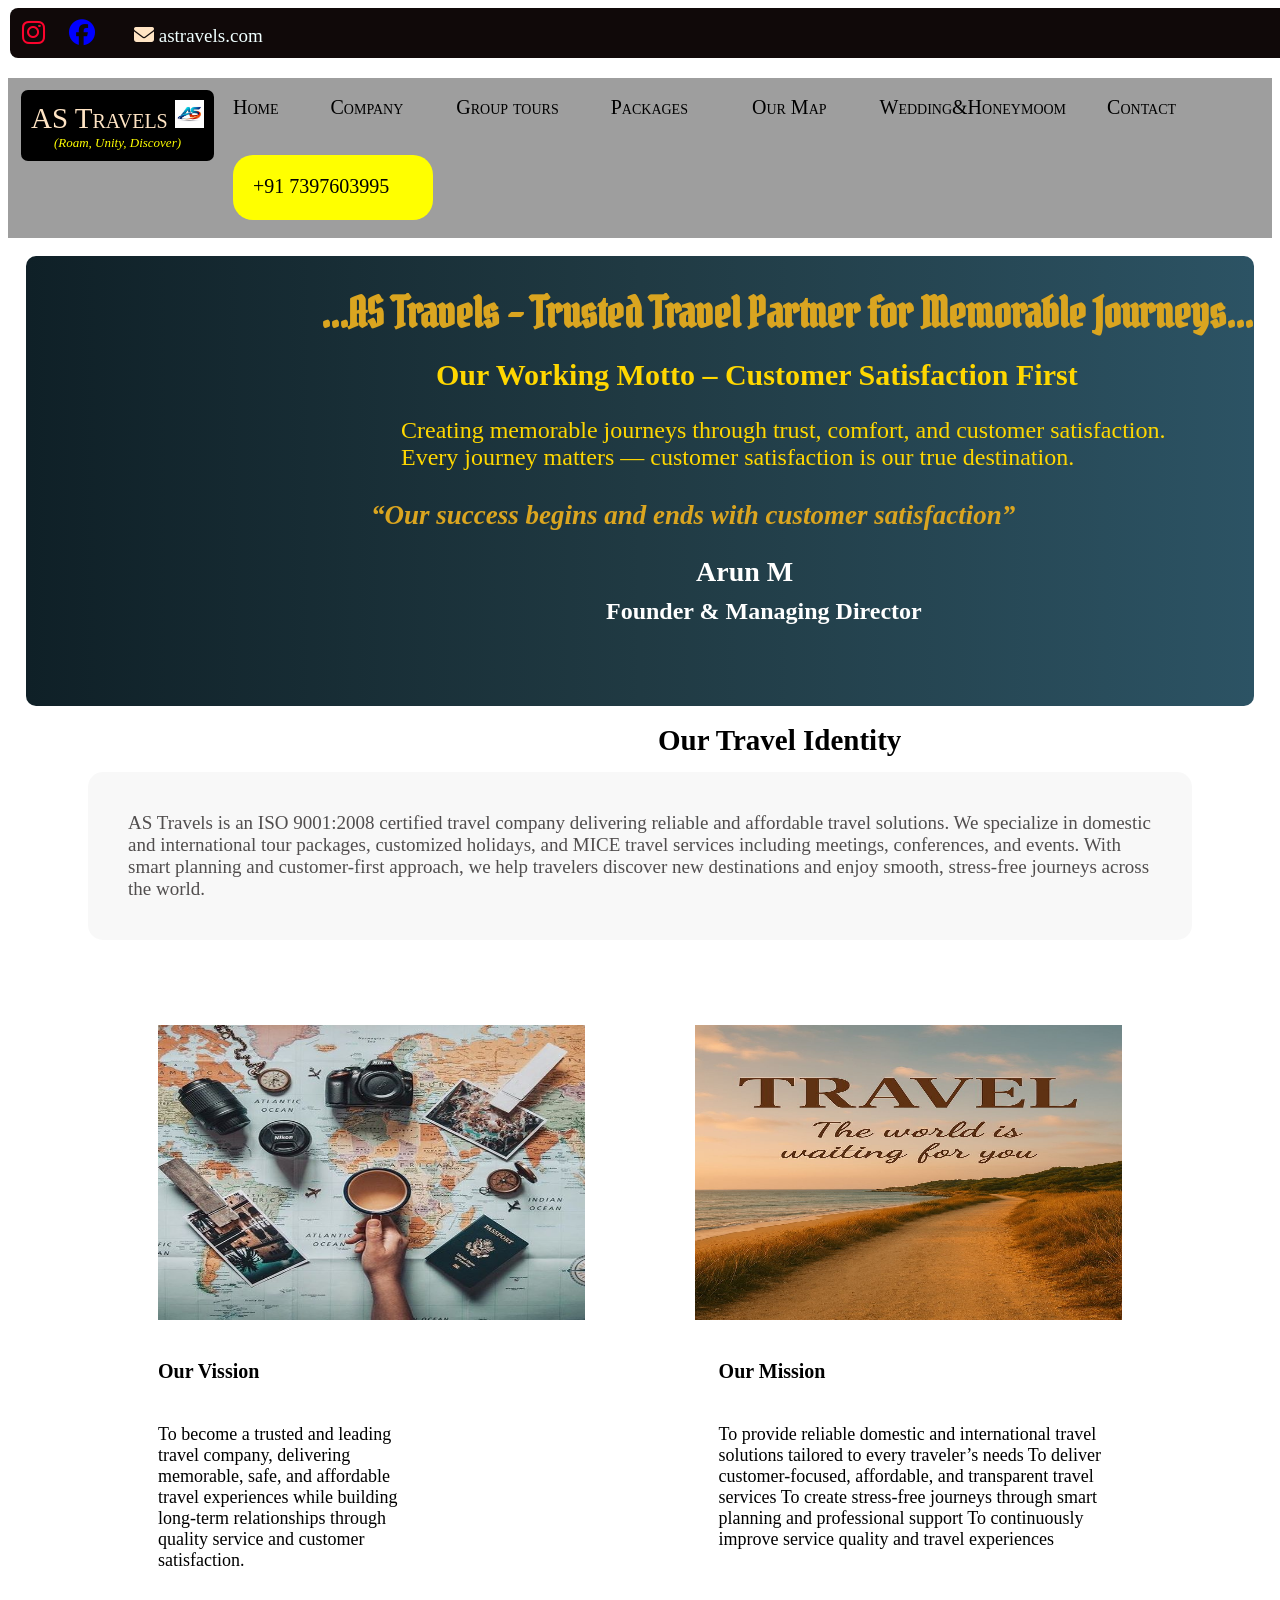
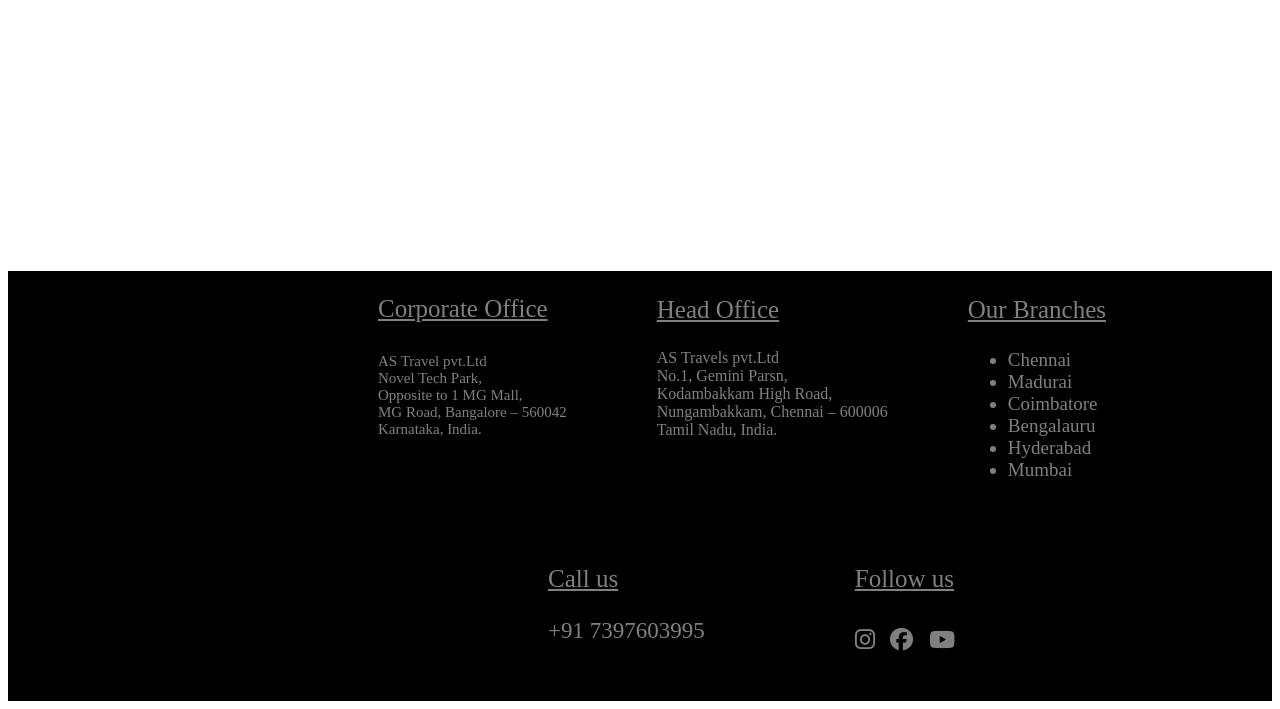
==== about.html @ af7134bd "travel" ====
<!DOCTYPE html>
<html>

<head>
    <meta charset="UTF-8">
    <meta name="viewport" content="width=device-width, initial-scale=1.0">
    <title>About us</title>
    <link rel="icon" href="./logo 1.png">
    <link rel="stylesheet" href="./foot.css">
    <link rel="stylesheet" href="./moto.css">
    <link rel="stylesheet" href="https://cdnjs.cloudflare.com/ajax/libs/font-awesome/6.5.0/css/all.min.css">
    <link rel="preconnect" href="https://fonts.googleapis.com">
    <link rel="preconnect" href="https://fonts.gstatic.com" crossorigin>
    <link href="https://fonts.googleapis.com/css2?family=Pirata+One&family=Quintessential&display=swap"
        rel="stylesheet">
    <style>
        .one {
            background-color: rgba(8, 1, 1, 0.964);
            padding: 2px;
            margin: 2px;
            border-radius: 8px;
            width: 1500px;
        }

        .for {
            background-color: black;
            padding: 10px;
            border-radius: 7px;
            float: inline-start;
            color: bisque;
            font-size: 29px;
            font-variant: small-caps;
            font-family: cursive;
            margin-top: 12px;
            margin-left: 13px;
        }

        .M {
            font-size: 13px;
            text-align: center;
            color: yellow;
            font-style: italic;
            font-variant: normal;
        }

        .pic {
            padding: 40px;
            padding-top: 200px;
            margin-top: 40px;
            height: 450px;
            margin: 20px;
            /* width: 1200px; */
            background-image: url(./cover\ 2.png);
            background-repeat: no-repeat;
            margin-left: 20px;
            background-size: cover;
            animation-name: my;
            animation-iteration-count: infinite;
            position: relative;
            animation-duration: 30s;
            border: 2px;
            border-radius: 12px;
            font-size: 75px;
            text-align: center;
            font-family: cursive;
            font-weight: bolder;
            color: white;
        }



        .two div {
            font-size: 20px;
            font-weight: 500;
            display: inline-block;
            font-family: 'Times New Roman', Times, serif;
            font-variant: small-caps;
            margin: 18px;
            margin-left: 19px;
            text-decoration: none;

        }

        .two>li {
            display: inline-block;
            position: relative;
            font-size: 20px;
            font-weight: 500;
            font-family: 'Times New Roman', Times, serif;
            font-variant: small-caps;
            margin: 18px;
        }

        .two>li>a {
            color: black;
            text-decoration: none;
            padding: 8px 12px;
        }

        .two>li:hover {
            background-color: yellow;
            border-radius: 9px;
        }

        .two div a {
            color: black;
            text-decoration: none;

        }

        .sticky {
            position: sticky;
            top: 0;
            z-index: 3;
            background-color: rgba(128, 128, 128, 0.76);
        }


        .two div:hover {
            background-color: yellow;
            border-radius: 7px;
        }

        .no {
            color: black;
            background-color: yellow;
            font-weight: bolder;
            width: 160px;
            padding-left: 20px;
            height: 25px;
            padding: 20px;
            border: 2px;
            border-radius: 20px;

        }

        .no:hover {
            color: grey;
            border-radius: 35px;
        }

        .dropdown-menu {
            display: none;
            position: absolute;
            background: white;
            min-width: 160px;
            box-shadow: 0 4px 8px rgba(0, 0, 0, 0.2);
            padding: 0;
            margin: 0;
            list-style: none;
            z-index: 999;
        }


        .dropdown:hover .dropdown-menu {
            display: block;
        }


        .dropdown {
            position: relative;
            text-decoration: none;
        }


        .dropdown-menu li a {
            padding: 10px;
            display: block;
            text-decoration: none;
            color: black;
        }

        .dropdown-menu li a:hover {
            background: #f2f2f2;
        }
    </style>
</head>

<body>

    <div class="one">
        <a href="https://www.instagram.com/"><i class="fa-brands fa-instagram"
                style="font-size: 26px; color:rgb(252, 4, 45); margin: 10px;"></i></a>
        <a href="https://www.facebook.com/"><i class="fa-brands fa-facebook"
                style="font-size: 26px; color:blue; padding: 10px;">
            </i></a>
        <a href="https://mail.google.com/mail/u/0/#inbox"
            style="color:azure;text-decoration: none;font-size: 19px; padding: 25px;">
            <i class="fas fa-envelope" style="color: bisque; font-size: 20px;"></i>
            astravels.com
        </a>
    </div> <br>
    <div class="sticky">
        <div class="for">AS Travels
            <img src="./logo 1.png" alt="" width="29px" height="28px"> <br>
            <div class="M">

                (Roam, Unity, Discover)
            </div>
        </div>
        <div class="two">
            <div><a href="index.html">Home</a></div>
            <li class="dropdown">
                <a href="#">Company </a>
                <ul class="dropdown-menu">
                    <li><a href="./about.html">About us</a></li>
                    <li><a href="./history.html">History</a></li>
                </ul>
            </li>
            <div><a href="./group tours.html">Group tours</a></div>
            <li class="dropdown">
                <a href="#">Packages </a>
                <ul class="dropdown-menu">
                    <li><a href="./North india.html">North India Packages</a></li>
                    <li><a href="./South india.html">South India packages</a></li>
                    <li><a href="./wedding.html">Wedding Packages</a></li>
                </ul>
            </li>
            <li class="dropdown">
                <a href="#">Our Map </a>
                <ul class="dropdown-menu">
                    <li><a href="./North india.html">North India</a></li>
                    <li><a href="./South india.html">South India</a></li>
                </ul>
            </li>

            <div><a href="./wedding.html">Wedding&Honeymoom</a></div>
            <div><a href="./contact.Html">Contact</a></div>
            <div class="no">+91 7397603995</div>
        </div>

    </div>
    <div class="moto">
        <div class="AS">...AS Travels – Trusted Travel Partner for Memorable Journeys...</div> <br>
        <div class="our">Our Working Motto – Customer Satisfaction First</div>
        <div class="content">
            Creating memorable journeys through trust, comfort, and customer satisfaction. <br>
            Every journey matters — customer satisfaction is our true destination.
        </div>
        <div class="ends">“Our success begins and ends with customer satisfaction”</div>
        <div class="author">Arun M</div>
        <div class="dir">Founder & Managing Director</div>
    </div>

    <div class="run">Our Travel Identity</div>
    <div class="word">AS Travels is an ISO 9001:2008 certified travel company delivering reliable and affordable travel
        solutions. We
        specialize in domestic and international tour packages, customized holidays, and MICE travel services including
        meetings, conferences, and events.

        With smart planning and customer-first approach, we help travelers discover new destinations and enjoy smooth,
        stress-free journeys across the world.</div>
    <div class="vison">
        <img src="./vision.png" alt="" height="295px" width="590px">
        <img src="./mission.png" alt="" height="295px" width="590px">
    </div>
    <div class="miscom">
     <div>
         <p style="font-size: 20px; font-weight: 800;">Our Vission</p> <br>

        To become a trusted and leading travel company, delivering memorable, safe, and affordable travel experiences
        while building long-term relationships through quality service and customer satisfaction.
     </div>
     <div>
        <p style="font-size: 20px; font-weight: 800;">Our Mission </p> <br>
        To provide reliable domestic and international travel solutions tailored to every traveler’s needs

        To deliver customer-focused, affordable, and transparent travel services

        To create stress-free journeys through smart planning and professional support

        To continuously improve service quality and travel experiences</div>
    </div>


 <footer>
        <div class="ver">
            <div class="last">
                <p style="text-decoration: underline;
             line-height:5px; font-size: 25px;">Corporate Office </p><br>
                AS Travel pvt.Ltd <br>
                Novel Tech Park,<br>
                Opposite to 1 MG Mall,<br>
                MG Road, Bangalore – 560042 <br>
                Karnataka, India.
            </div>
            <div class="off">
                <p style="font-size: 25px; text-decoration: underline;"> Head Office</p>
                AS Travels pvt.Ltd <br>
                No.1, Gemini Parsn, <br>
                Kodambakkam High Road,<br>
                Nungambakkam, Chennai – 600006 <br>
                Tamil Nadu, India.
            </div>
            <div class="branch">
                <p style="font-size: 25px; text-decoration: underline;">Our Branches </p>
                <ul class="to">
                    <li>Chennai</li>
                    <li>Madurai</li>
                    <li>Coimbatore</li>
                    <li>Bengalauru</li>
                    <li>Hyderabad</li>
                    <li>Mumbai</li>
                </ul>
            </div>
        </div>
        <div class="us">
        <div class="ph">
                <p style="font-size: 25px; text-decoration: underline;">Call us</p> 
                +91 7397603995
            </div>
            <div class="follow">
                <p style="font-size: 25px; text-decoration: underline;">Follow us</p>
                <i class="fa-brands fa-instagram"></i>
                <i class="fa-brands fa-facebook" style="margin-left: 10px;"></i>
                <i class="fa-brands fa-youtube" style="margin: 10px;"></i>
            </div>
        </div>
    </footer>





</body>

</html>
---- foot.css ----
.ver{
    background-color: black;
    display:flex;
    flex-direction: row;
    margin-top:300px; 
}
.last{
    font-size: 15px;
    color: gray; 
    margin-top: 10px;
    margin-left: 370px;  
}
.off{
    margin-left:90px;
    margin-top:0px;
    color: gray;
}
.branch{
    color: gray;
    margin-left:80px;
    margin-top:0px;    
}
.to{
    margin-top:0px;
    font-size: 19px;
}
.ph{
    color: gray;
    margin-left:500px;
    font-size: 23px;
}
.follow{
    color: gray;
    margin-left: 150px;
    font-size: 23px;

}
.us{
    display: flex;
    flex-direction: row;
    background-color: black;
    padding: 40px;
}
---- moto.css ----
.moto {
    background: linear-gradient(to right, #0f2027, #203a43, #2c5364);
    color: #ffffff;
    margin: 18px;
    border: 3px;
    border-radius: 10px;
    height: 450px;
}
.AS{
   color: goldenrod;
   font-family: "Pirata One", system-ui;
  font-weight: 600;
  font-style: normal; 
  font-size: 42px;
  margin-left: 295px;
  padding-top: 30px;
}
.AS:hover{
    color: goldenrod;
}
.our{
    color: gold ;
    font-family:'Times New Roman', Times, serif;
    font-size: 30px;
    margin-left:410px;
    font-weight: bolder;
}
.content{
    color:gold;
    font-family: 'Times New Roman', Times, serif;
    font-size: 24px;
    margin-left: 375px;
    margin-top: 25px;
}
.ends{
    color: goldenrod;
  font-family: "Cookie", cursive;
  font-weight: 400;
  font-style: italic;
  margin-left: 345px;
  font-size: 27px;
  margin-top: 29px;
  font-weight: bolder;
}
.author{
    margin-left: 670px;
    margin-top: 25px;
    font-size: 28px;
    font-weight: bold;
}
.dir{
    margin-left: 580px;
    font-size: 24px;
    margin-top: 10px;
    font-weight:600;
}
.run{
    font-size: 29px;
    margin-left: 650px;
    margin-top: 15px;
    font-weight: bold;
}
.word{
    font-size: 19px;
    color:rgb(81, 78, 78);
    margin-top: 15px;
    margin-left: 80px;
    margin-right:80px;
    font-weight: lighter;
    background-color: rgba(103, 102, 102, 0.042);
    padding: 40px;
    border: 3px;
    border-radius: 15px;
}
.vison{
    display: flex;
    flex-direction: row;
    gap: 110px;
    margin-left: 150px;
    background-size: cover;
    margin-right: 150px;
    margin-top: 85px;
    border: 2px;
    border-radius: 15px;
}
.miscom{
    display: flex;
    font-size: 18px;
    flex-direction: row;
    margin: 20px;
    margin-left: 150px;
    margin-right: 150px;
    gap: 300px;
    border: 2px;
    border-radius: 25px;
    border-color: grey;
}
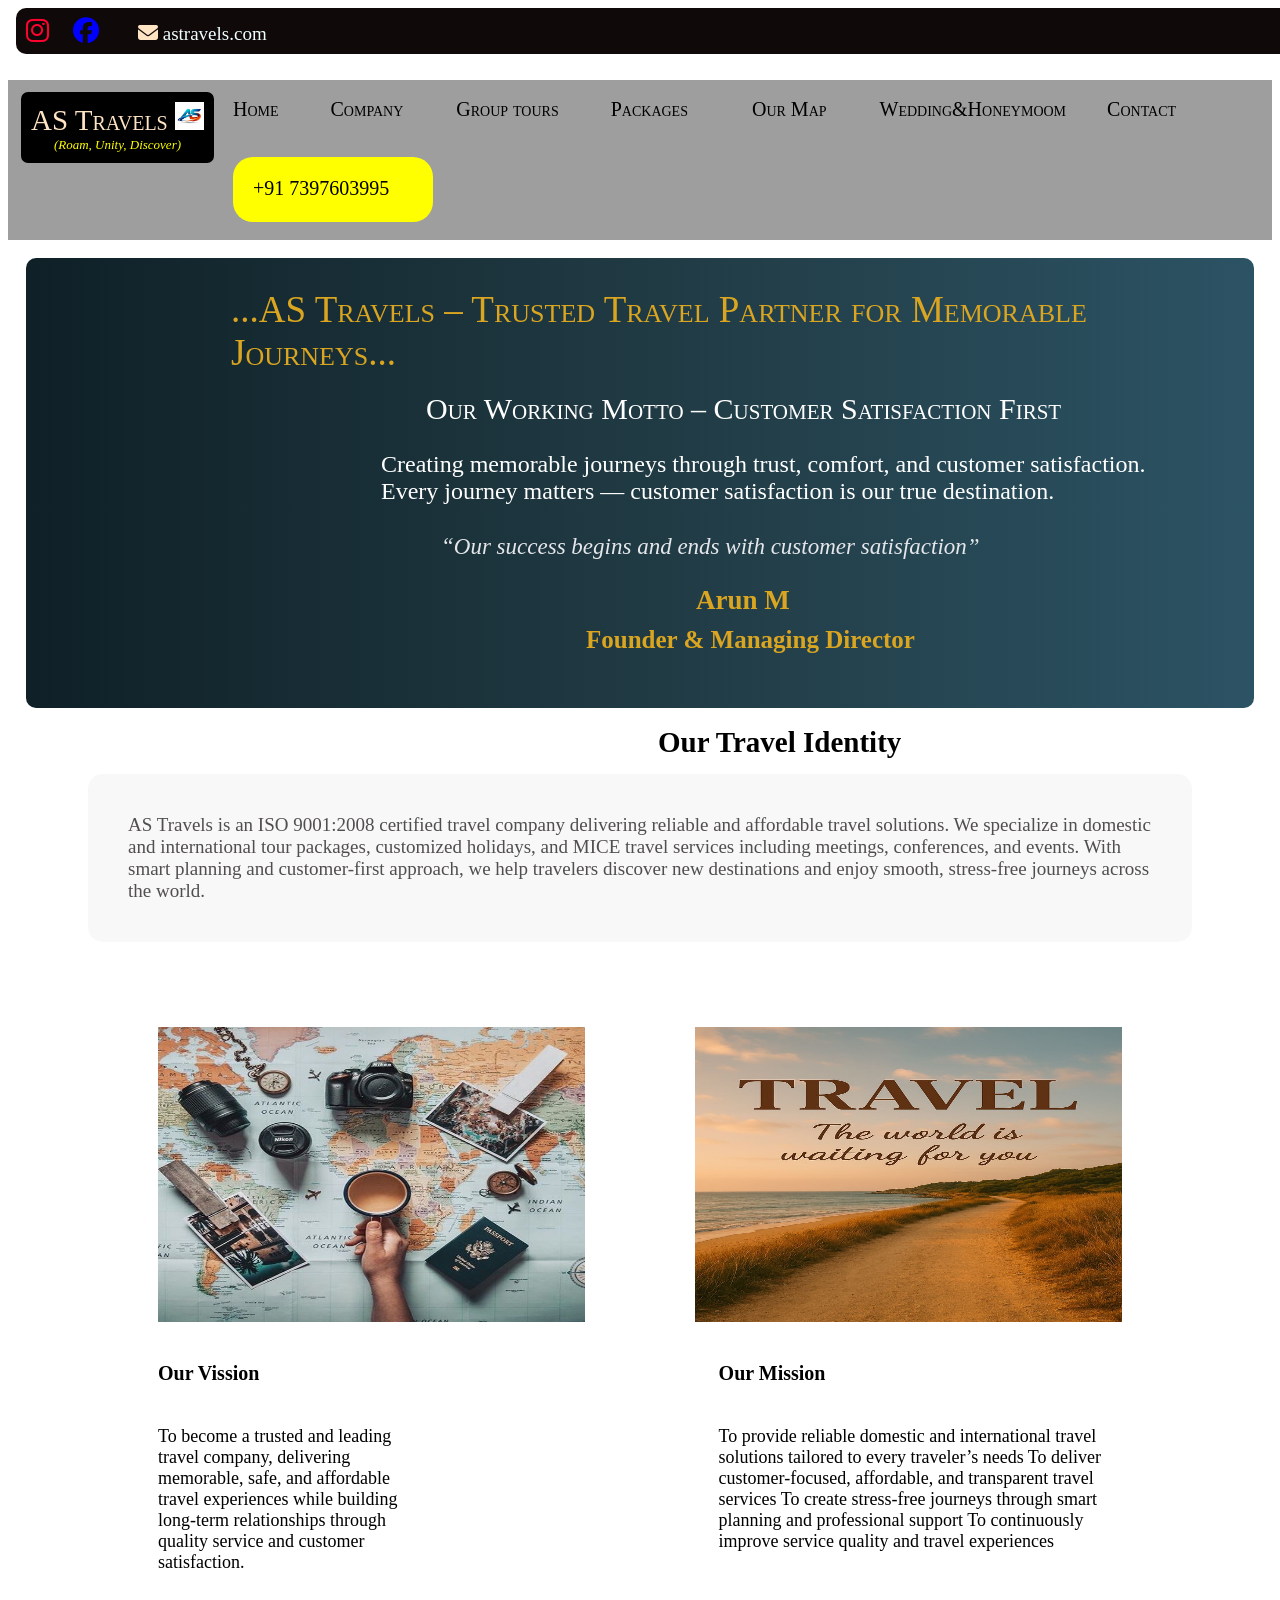
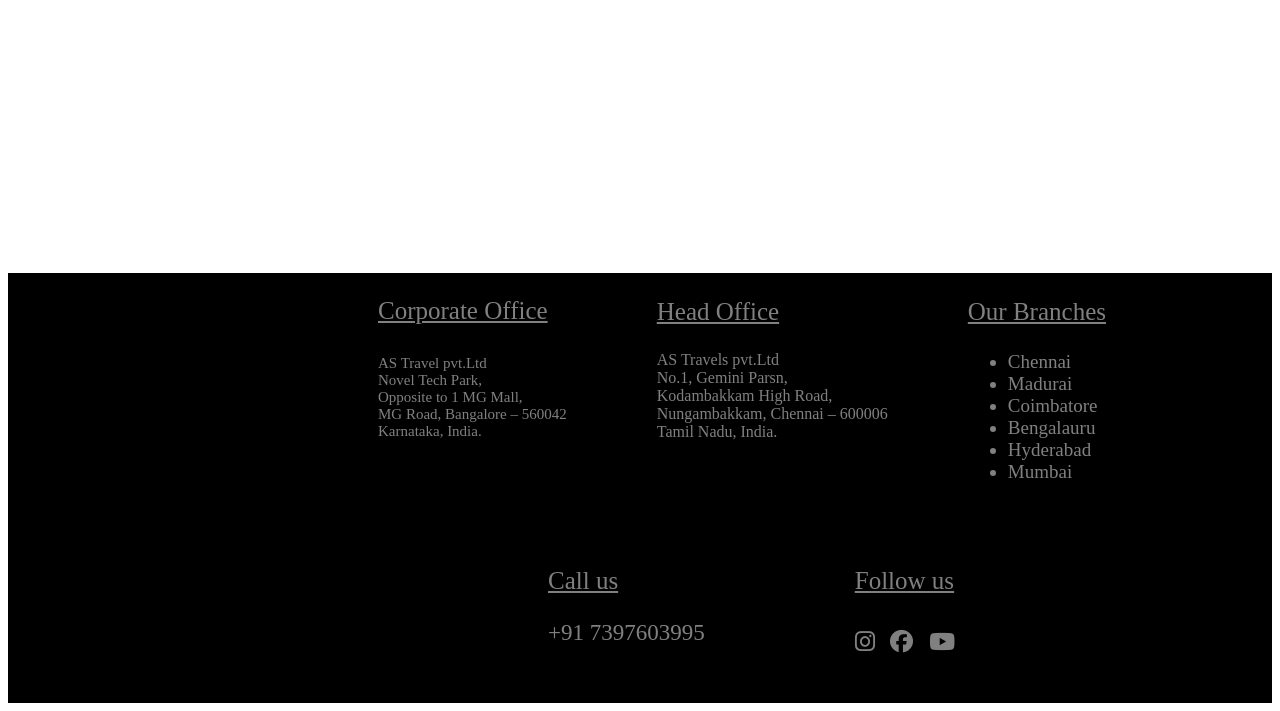
==== commit d48465c6: "Msg" ====
--- a/about.html
+++ b/about.html
@@ -16,10 +16,10 @@
     <style>
         .one {
             background-color: rgba(8, 1, 1, 0.964);
-            padding: 2px;
-            margin: 2px;
-            border-radius: 8px;
-            width: 1500px;
+            padding: 0px;
+            margin: 8px;
+            border-radius: 10px;
+            width: 1490px;
         }
 
         .for {
--- a/moto.css
+++ b/moto.css
@@ -8,52 +8,59 @@
 }
 .AS{
    color: goldenrod;
-   font-family: "Pirata One", system-ui;
-  font-weight: 600;
-  font-style: normal; 
-  font-size: 42px;
-  margin-left: 295px;
+   font-family: 'Times New Roman', Times, serif;
+  font-weight: 500;
+  font-variant:small-caps;
+  font-size: 37px;
+  margin-left: 205px;
   padding-top: 30px;
 }
 .AS:hover{
-    color: goldenrod;
-}
+    color: #FFFFFF;
+} 
 .our{
-    color: gold ;
+    color: #FFFFFF;
     font-family:'Times New Roman', Times, serif;
+    font-variant: small-caps;
     font-size: 30px;
-    margin-left:410px;
-    font-weight: bolder;
+    margin-left:400px;
+    font-weight: 500;
 }
 .content{
-    color:gold;
+    color:#FFFFFF;
     font-family: 'Times New Roman', Times, serif;
     font-size: 24px;
-    margin-left: 375px;
+    margin-left: 355px;
     margin-top: 25px;
 }
 .ends{
-    color: goldenrod;
+    color: #E5E7EB;
   font-family: "Cookie", cursive;
-  font-weight: 400;
+  font-weight: 300;
   font-style: italic;
-  margin-left: 345px;
-  font-size: 27px;
+  margin-left: 415px;
+  font-size: 23px;
   margin-top: 29px;
-  font-weight: bolder;
+  /* font-weight: bolder; */
 }
 .author{
     margin-left: 670px;
     margin-top: 25px;
-    font-size: 28px;
+    font-size: 27px;
     font-weight: bold;
+   color: goldenrod;
+   
 }
 .dir{
-    margin-left: 580px;
-    font-size: 24px;
+    margin-left: 560px;
+    font-size: 25px;
     margin-top: 10px;
     font-weight:600;
+   color: goldenrod;
+
 }
+.author:hover{color:#FFFFFF;}
+.dir:hover{color: #FFFFFF;}
 .run{
     font-size: 29px;
     margin-left: 650px;
